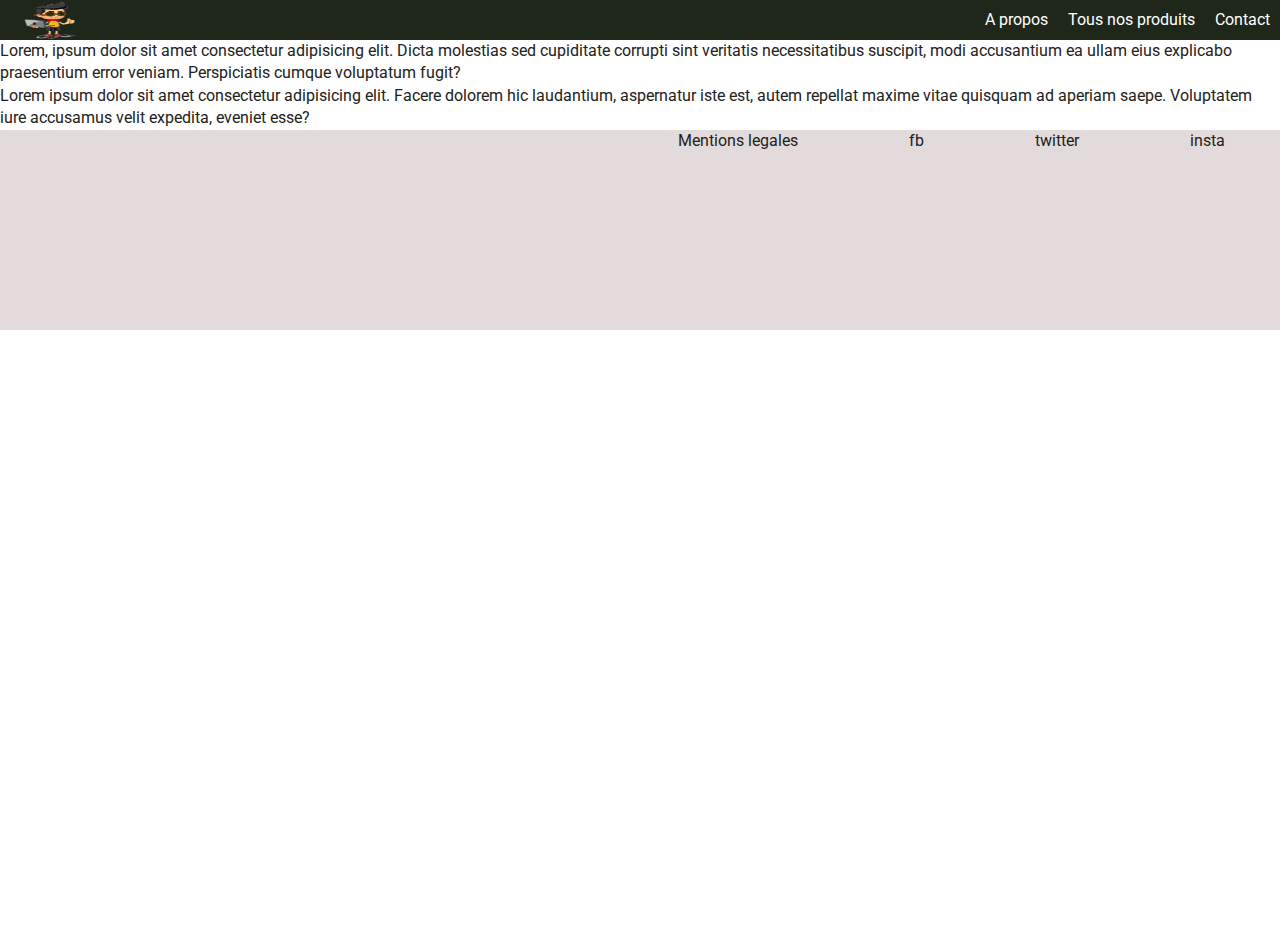
==== about.html @ b5634956 "add all links, and create about.html" ====
<!DOCTYPE html>
<html class="no-js" lang="">

  <head>
    <meta charset="utf-8">
    <title></title>
    <meta name="description" content="Site de vente en ligne de produits electroniques et numeriques">
    <meta name="viewport" content="width=device-width, initial-scale=1">

    <link rel="icon" type="image/png" href="img/logo2.png" />
    <link rel="manifest" href="site.webmanifest">
    <link rel="apple-touch-icon" href="icon.png">
    <!-- Place favicon.ico in the root directory -->
    <link href="https://fonts.googleapis.com/css2?family=Roboto:ital,wght@1,900&display=swap" rel="stylesheet">
    <link href="https://fonts.googleapis.com/css2?family=Roboto:ital,wght@1,300&display=swap" rel="stylesheet">
    <link rel="stylesheet" href="css/normalize.css">
    <link rel="stylesheet" href="css/main.css">
    <meta name="theme-color" content="#fafafa">
    
  </head>

  <body>
    <nav>
      <a href="index.html"><img src="img/logo2.png" alt="logo site"></a>
      <ul>
        <li><a href="#">A propos</a></li>
        <li><a href="https://www.google.com/search?rlz=1C5CHFA_enFR906FR906&sxsrf=ALeKk02TwPZ9yomBEzn1aUSnm-T23XCXUA%3A1595188399947&ei=r6QUX8qyOY-6aa_mrPgB&q=macbook+pro&oq=macbook+pro&gs_lcp=CgZwc3ktYWIQAzIECCMQJzIECCMQJzIHCAAQsQMQQzIECAAQQzIKCAAQsQMQFBCHAjIECAAQQzIHCAAQsQMQQzIHCAAQsQMQQzIHCAAQsQMQQzIECAAQQzoECAAQRzoFCAAQsQNQyw1YhhtgmRxoAHADeACAAXaIAf0EkgEEMTAuMZgBAKABAaoBB2d3cy13aXo&sclient=psy-ab&ved=0ahUKEwiKxrbvi9rqAhUPXRoKHS8zCx8Q4dUDCAw&uact=5">Tous nos produits</a></li>
        <li><a href="#">Contact</a></li>
      </ul>
    </nav>
    <main>
      <p>Lorem, ipsum dolor sit amet consectetur adipisicing elit. Dicta molestias sed cupiditate corrupti sint veritatis necessitatibus suscipit, modi accusantium ea ullam eius explicabo praesentium error veniam. Perspiciatis cumque voluptatum fugit?</p>
      <p>Lorem ipsum dolor sit amet consectetur adipisicing elit. Facere dolorem hic laudantium, aspernatur iste est, autem repellat maxime vitae quisquam ad aperiam saepe. Voluptatem iure accusamus velit expedita, eveniet esse?</p>
      <footer>
        <div class="maap"> 
          <iframe src="https://www.google.com/maps/embed?pb=!1m18!1m12!1m3!1d2596.9122245033204!2d1.0707991149919476!3d49.391652370965595!2m3!1f0!2f0!3f0!3m2!1i1024!2i768!4f13.1!3m3!1m2!1s0x47e0dfbf4ddceef1%3A0x73a65228cf4c2fbf!2sAFPA!5e0!3m2!1sfr!2sfr!4v1595008368781!5m2!1sfr!2sfr" width="600" height="450" frameborder="0" style="border:0;" allowfullscreen="" aria-hidden="false" tabindex="0"></iframe>
        </div> <!
        <div class="social">
          <p class="mentions">Mentions legales</p>
          <p>fb</p>
          <p>twitter</p>
          <p>insta</p>
        </div>
      </footer>
    </main>












    <!-- Add your site or application content here -->
    <script src="js/vendor/modernizr-3.11.2.min.js"></script>
    <script src="js/plugins.js"></script>
    <script src="js/main.js"></script>

    <!-- Google Analytics: change UA-XXXXX-Y to be your site's ID. -->
    <script>
      window.ga = function () { ga.q.push(arguments) }; ga.q = []; ga.l = +new Date;
      ga('create', 'UA-XXXXX-Y', 'auto'); ga('set', 'anonymizeIp', true); ga('set', 'transport', 'beacon'); ga('send', 'pageview')
    </script>
    <script src="https://www.google-analytics.com/analytics.js" async></script>
  </body>

  </html>
---- css/main.css ----
/*! HTML5 Boilerplate v8.0.0 | MIT License | https://html5boilerplate.com/ */

/* main.css 2.1.0 | MIT License | https://github.com/h5bp/main.css#readme */
/*
 * What follows is the result of much research on cross-browser styling.
 * Credit left inline and big thanks to Nicolas Gallagher, Jonathan Neal,
 * Kroc Camen, and the H5BP dev community and team.
 */

/* ==========================================================================
   Base styles: opinionated defaults
   ========================================================================== */

html {
  color: #222;
  font-size: 1em;
  line-height: 1.4;
}

/*
 * Remove text-shadow in selection highlight:
 * https://twitter.com/miketaylr/status/12228805301
 *
 * Vendor-prefixed and regular ::selection selectors cannot be combined:
 * https://stackoverflow.com/a/16982510/7133471
 *
 * Customize the background color to match your design.
 */

::-moz-selection {
  background: #b3d4fc;
  text-shadow: none;
}

::selection {
  background: #b3d4fc;
  text-shadow: none;
}

/*
 * A better looking default horizontal rule
 */

hr {
  display: block;
  height: 1px;
  border: 0;
  border-top: 1px solid #ccc;
  margin: 1em 0;
  padding: 0;
}

/*
 * Remove the gap between audio, canvas, iframes,
 * images, videos and the bottom of their containers:
 * https://github.com/h5bp/html5-boilerplate/issues/440
 */

audio,
canvas,
iframe,
img,
svg,
video {
  vertical-align: middle;
}

/*
 * Remove default fieldset styles.
 */

fieldset {
  border: 0;
  margin: 0;
  padding: 0;
}

/*
 * Allow only vertical resizing of textareas.
 */

textarea {
  resize: vertical;
}

/* ==========================================================================
   Author's custom styles
   ========================================================================== */
/* general rules  */
*{
  margin: 0;
  padding: 0;
  
  font-family: 'Roboto', sans-serif;
}
header{
  height: 22%;
}
section{
  height: 22%;
}
footer{
  height: 200px;
}
/* utility classes */
/* nav */
nav{
  display: flex;
  justify-content: space-between;
  align-items: center;
  background-color: #1F271B;
  height: 40px;
}
nav a img{
  text-decoration: none;
  height: 40px;
  width: 100px;
}

nav ul{
  display: flex;
  list-style-type: none;
}
nav li{
  margin: 0 10px;
}
nav ul li a{
  color: white;
  text-decoration: none;
}
nav ul li a:hover{
  color: grey;
  text-decoration: none;
}
/* main  */
main{
  height: 900px;
}
/* header */
header{
  background-image: url('../img/macbook.jpg');
  background-repeat: no-repeat;
  background-size: 100% 200px;
  display:flex;
  flex-direction: column;
  align-items: center;
  justify-content: center;
}
header h1{
  font-size: xx-large;
  border: 3px solid black;
}
header p{
  font-size: x-large;
  font-weight: bold;
  color:white;
}
header a{
  float: left;
  position: relative;
}
/* sections */
section img{
  width: 50%;
  height: 100%;
}
.price{
  color: red;
}
.product1{
  background-color: #9F9F92;
  height: 20%;
  display: flex;
}
.product1 h2{
  font-size: small;
  text-align: center;
}
.product1 a {
  float: right;
  text-decoration: none;
  color: blue;
}
.product2{
  background-color: #E3DBDB;
  height: 20%;
  display: flex;
}
.product2 h2{
  font-size: small;
  text-align: center;
}
.product2 a {
  float: right;
  text-decoration: none;
  color: blue;
}
.product3{
  background-color: #9F9F92;
  height: 20%;
  display: flex;
}
.product3 h2{
  font-size: small;
  text-align: center;
}
.product3 a {
  float: right;
  text-decoration: none;
  color: blue;
}
/* footer  */
footer{
  background-color: #E3DBDB;
  display: flex;
  justify-content: space-around;
}
.maap{
  width: 40%;
  display: flex;
  justify-content: center;
  align-items: center;
}
iframe{
  height: 60%;
  width: 60%;
}
.social{
  width: 60%;
  display: flex;
  align-items: flex-end;
  justify-content: flex-end;
  color: white;
}
footer .social p{
  margin: 10px;
}

/* ===
=======================================================================
   Helper classes
   ========================================================================== */

/*
 * Hide visually and from screen readers
 */

.hidden,
[hidden] {
  display: none !important;
}

/*
 * Hide only visually, but have it available for screen readers:
 * https://snook.ca/archives/html_and_css/hiding-content-for-accessibility
 *
 * 1. For long content, line feeds are not interpreted as spaces and small width
 *    causes content to wrap 1 word per line:
 *    https://medium.com/@jessebeach/beware-smushed-off-screen-accessible-text-5952a4c2cbfe
 */

.sr-only {
  border: 0;
  clip: rect(0, 0, 0, 0);
  height: 1px;
  margin: -1px;
  overflow: hidden;
  padding: 0;
  position: absolute;
  white-space: nowrap;
  width: 1px;
  /* 1 */
}

/*
 * Extends the .sr-only class to allow the element
 * to be focusable when navigated to via the keyboard:
 * https://www.drupal.org/node/897638
 */

.sr-only.focusable:active,
.sr-only.focusable:focus {
  clip: auto;
  height: auto;
  margin: 0;
  overflow: visible;
  position: static;
  white-space: inherit;
  width: auto;
}

/*
 * Hide visually and from screen readers, but maintain layout
 */

.invisible {
  visibility: hidden;
}

/*
 * Clearfix: contain floats
 *
 * For modern browsers
 * 1. The space content is one way to avoid an Opera bug when the
 *    `contenteditable` attribute is included anywhere else in the document.
 *    Otherwise it causes space to appear at the top and bottom of elements
 *    that receive the `clearfix` class.
 * 2. The use of `table` rather than `block` is only necessary if using
 *    `:before` to contain the top-margins of child elements.
 */

.clearfix::before,
.clearfix::after {
  content: " ";
  display: table;
}

.clearfix::after {
  clear: both;
}

/* ==========================================================================
   EXAMPLE Media Queries for Responsive Design.
   These examples override the primary ('mobile first') styles.
   Modify as content requires.
   ========================================================================== */

@media only screen and (min-width: 35em) {
  /* Style adjustments for viewports that meet the condition */
}

@media print,
  (-webkit-min-device-pixel-ratio: 1.25),
  (min-resolution: 1.25dppx),
  (min-resolution: 120dpi) {
  /* Style adjustments for high resolution devices */
}

/* ==========================================================================
   Print styles.
   Inlined to avoid the additional HTTP request:
   https://www.phpied.com/delay-loading-your-print-css/
   ========================================================================== */

@media print {
  *,
  *::before,
  *::after {
    background: #fff !important;
    color: #000 !important;
    /* Black prints faster */
    box-shadow: none !important;
    text-shadow: none !important;
  }

  a,
  a:visited {
    text-decoration: underline;
  }

  a[href]::after {
    content: " (" attr(href) ")";
  }

  abbr[title]::after {
    content: " (" attr(title) ")";
  }

  /*
   * Don't show links that are fragment identifiers,
   * or use the `javascript:` pseudo protocol
   */
  a[href^="#"]::after,
  a[href^="javascript:"]::after {
    content: "";
  }

  pre {
    white-space: pre-wrap !important;
  }

  pre,
  blockquote {
    border: 1px solid #999;
    page-break-inside: avoid;
  }

  /*
   * Printing Tables:
   * https://web.archive.org/web/20180815150934/http://css-discuss.incutio.com/wiki/Printing_Tables
   */
  thead {
    display: table-header-group;
  }

  tr,
  img {
    page-break-inside: avoid;
  }

  p,
  h2,
  h3 {
    orphans: 3;
    widows: 3;
  }

  h2,
  h3 {
    page-break-after: avoid;
  }
}
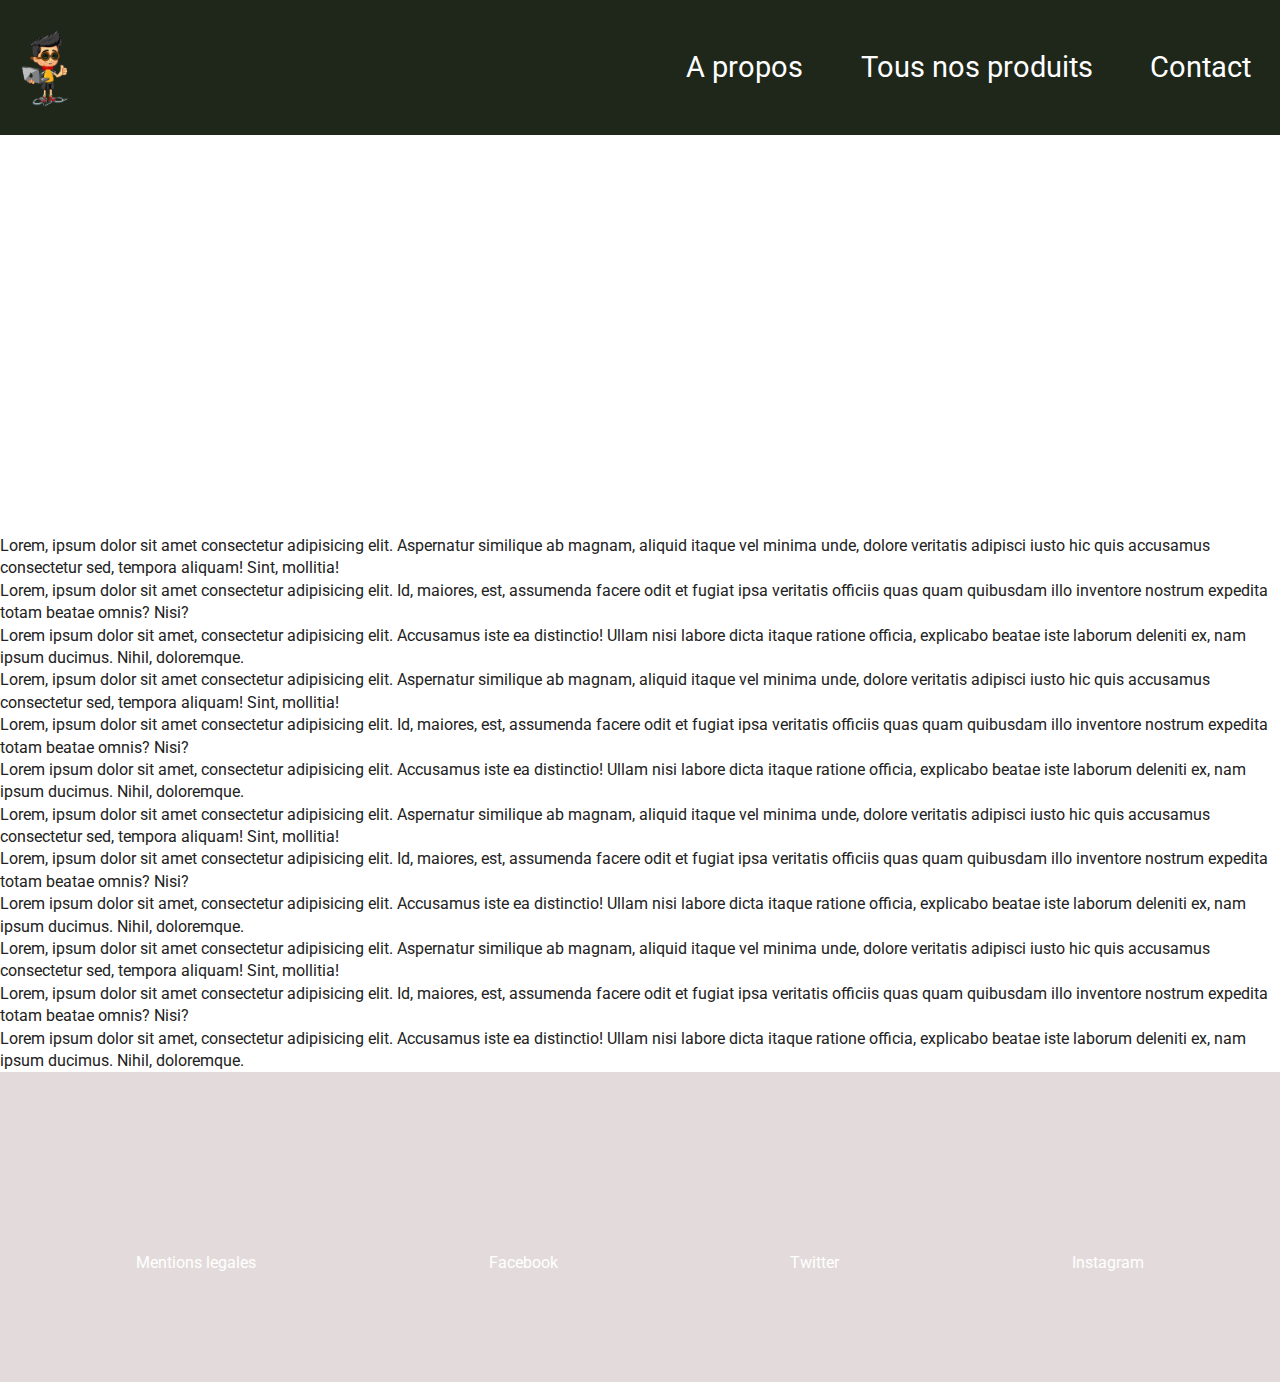
==== commit bb18e5af: "Add youtube video on about.html" ====
--- a/about.html
+++ b/about.html
@@ -3,7 +3,7 @@
 
   <head>
     <meta charset="utf-8">
-    <title></title>
+    <title>Terre de Geek</title>
     <meta name="description" content="Site de vente en ligne de produits electroniques et numeriques">
     <meta name="viewport" content="width=device-width, initial-scale=1">
 
@@ -20,38 +20,48 @@
   </head>
 
   <body>
-    <nav>
+    <!-- NAVBAR -->
+    <nav class="flex">
+      <div id="logo">
       <a href="index.html"><img src="img/logo2.png" alt="logo site"></a>
-      <ul>
-        <li><a href="#">A propos</a></li>
-        <li><a href="https://www.google.com/search?rlz=1C5CHFA_enFR906FR906&sxsrf=ALeKk02TwPZ9yomBEzn1aUSnm-T23XCXUA%3A1595188399947&ei=r6QUX8qyOY-6aa_mrPgB&q=macbook+pro&oq=macbook+pro&gs_lcp=CgZwc3ktYWIQAzIECCMQJzIECCMQJzIHCAAQsQMQQzIECAAQQzIKCAAQsQMQFBCHAjIECAAQQzIHCAAQsQMQQzIHCAAQsQMQQzIHCAAQsQMQQzIECAAQQzoECAAQRzoFCAAQsQNQyw1YhhtgmRxoAHADeACAAXaIAf0EkgEEMTAuMZgBAKABAaoBB2d3cy13aXo&sclient=psy-ab&ved=0ahUKEwiKxrbvi9rqAhUPXRoKHS8zCx8Q4dUDCAw&uact=5">Tous nos produits</a></li>
-        <li><a href="#">Contact</a></li>
+      </div>
+      <ul class="flex">
+      <li><a href="about.html">A propos</a></li>
+      <li><a href="https://www.google.com/search?rlz=1C5CHFA_enFR906FR906&sxsrf=ALeKk02TwPZ9yomBEzn1aUSnm-T23XCXUA%3A1595188399947&ei=r6QUX8qyOY-6aa_mrPgB&q=macbook+pro&oq=macbook+pro&gs_lcp=CgZwc3ktYWIQAzIECCMQJzIECCMQJzIHCAAQsQMQQzIECAAQQzIKCAAQsQMQFBCHAjIECAAQQzIHCAAQsQMQQzIHCAAQsQMQQzIHCAAQsQMQQzIECAAQQzoECAAQRzoFCAAQsQNQyw1YhhtgmRxoAHADeACAAXaIAf0EkgEEMTAuMZgBAKABAaoBB2d3cy13aXo&sclient=psy-ab&ved=0ahUKEwiKxrbvi9rqAhUPXRoKHS8zCx8Q4dUDCAw&uact=5">Tous nos produits</a></li>
+      <li><a href="contact.html">Contact</a></li>
       </ul>
     </nav>
     <main>
-      <p>Lorem, ipsum dolor sit amet consectetur adipisicing elit. Dicta molestias sed cupiditate corrupti sint veritatis necessitatibus suscipit, modi accusantium ea ullam eius explicabo praesentium error veniam. Perspiciatis cumque voluptatum fugit?</p>
-      <p>Lorem ipsum dolor sit amet consectetur adipisicing elit. Facere dolorem hic laudantium, aspernatur iste est, autem repellat maxime vitae quisquam ad aperiam saepe. Voluptatem iure accusamus velit expedita, eveniet esse?</p>
-      <footer>
-        <div class="maap"> 
-          <iframe src="https://www.google.com/maps/embed?pb=!1m18!1m12!1m3!1d2596.9122245033204!2d1.0707991149919476!3d49.391652370965595!2m3!1f0!2f0!3f0!3m2!1i1024!2i768!4f13.1!3m3!1m2!1s0x47e0dfbf4ddceef1%3A0x73a65228cf4c2fbf!2sAFPA!5e0!3m2!1sfr!2sfr!4v1595008368781!5m2!1sfr!2sfr" width="600" height="450" frameborder="0" style="border:0;" allowfullscreen="" aria-hidden="false" tabindex="0"></iframe>
-        </div> <!
-        <div class="social">
-          <p class="mentions">Mentions legales</p>
-          <p>fb</p>
-          <p>twitter</p>
-          <p>insta</p>
-        </div>
-      </footer>
+      <div class="ytvideo"> 
+        <iframe width="100%" height="400pxpx" src="https://www.youtube.com/embed/eRYFZNcFKZk" frameborder="0" allow="accelerometer; autoplay; encrypted-media; gyroscope; picture-in-picture" allowfullscreen></iframe>
+      </div>
+      <div>
+        <p>Lorem, ipsum dolor sit amet consectetur adipisicing elit. Aspernatur similique ab magnam, aliquid itaque vel minima unde, dolore veritatis adipisci iusto hic quis accusamus consectetur sed, tempora aliquam! Sint, mollitia!</p>
+        <p>Lorem, ipsum dolor sit amet consectetur adipisicing elit. Id, maiores, est, assumenda facere odit et fugiat ipsa veritatis officiis quas quam quibusdam illo inventore nostrum expedita totam beatae omnis? Nisi?</p>
+        <p>Lorem ipsum dolor sit amet, consectetur adipisicing elit. Accusamus iste ea distinctio! Ullam nisi labore dicta itaque ratione officia, explicabo beatae iste laborum deleniti ex, nam ipsum ducimus. Nihil, doloremque.</p>
+        <p>Lorem, ipsum dolor sit amet consectetur adipisicing elit. Aspernatur similique ab magnam, aliquid itaque vel minima unde, dolore veritatis adipisci iusto hic quis accusamus consectetur sed, tempora aliquam! Sint, mollitia!</p>
+        <p>Lorem, ipsum dolor sit amet consectetur adipisicing elit. Id, maiores, est, assumenda facere odit et fugiat ipsa veritatis officiis quas quam quibusdam illo inventore nostrum expedita totam beatae omnis? Nisi?</p>
+        <p>Lorem ipsum dolor sit amet, consectetur adipisicing elit. Accusamus iste ea distinctio! Ullam nisi labore dicta itaque ratione officia, explicabo beatae iste laborum deleniti ex, nam ipsum ducimus. Nihil, doloremque.</p>
+        <p>Lorem, ipsum dolor sit amet consectetur adipisicing elit. Aspernatur similique ab magnam, aliquid itaque vel minima unde, dolore veritatis adipisci iusto hic quis accusamus consectetur sed, tempora aliquam! Sint, mollitia!</p>
+        <p>Lorem, ipsum dolor sit amet consectetur adipisicing elit. Id, maiores, est, assumenda facere odit et fugiat ipsa veritatis officiis quas quam quibusdam illo inventore nostrum expedita totam beatae omnis? Nisi?</p>
+        <p>Lorem ipsum dolor sit amet, consectetur adipisicing elit. Accusamus iste ea distinctio! Ullam nisi labore dicta itaque ratione officia, explicabo beatae iste laborum deleniti ex, nam ipsum ducimus. Nihil, doloremque.</p>
+        <p>Lorem, ipsum dolor sit amet consectetur adipisicing elit. Aspernatur similique ab magnam, aliquid itaque vel minima unde, dolore veritatis adipisci iusto hic quis accusamus consectetur sed, tempora aliquam! Sint, mollitia!</p>
+        <p>Lorem, ipsum dolor sit amet consectetur adipisicing elit. Id, maiores, est, assumenda facere odit et fugiat ipsa veritatis officiis quas quam quibusdam illo inventore nostrum expedita totam beatae omnis? Nisi?</p>
+        <p>Lorem ipsum dolor sit amet, consectetur adipisicing elit. Accusamus iste ea distinctio! Ullam nisi labore dicta itaque ratione officia, explicabo beatae iste laborum deleniti ex, nam ipsum ducimus. Nihil, doloremque.</p>
+      </div>
     </main>
-
-
-
-
-
-
-
-
-
+    <footer>
+      <div class="maap"> 
+      <iframe src="https://www.google.com/maps/embed?pb=!1m18!1m12!1m3!1d2596.9122245033204!2d1.0707991149919476!3d49.391652370965595!2m3!1f0!2f0!3f0!3m2!1i1024!2i768!4f13.1!3m3!1m2!1s0x47e0dfbf4ddceef1%3A0x73a65228cf4c2fbf!2sAFPA!5e0!3m2!1sfr!2sfr!4v1595008368781!5m2!1sfr!2sfr"  style="border:0;" allowfullscreen="" aria-hidden="false" tabindex="0"></iframe>
+      </div> 
+      <div class="social" class="flex">
+      <p class="mentions">Mentions legales</p>
+      <p>Facebook</p>
+      <p>Twitter</p>
+      <p>Instagram</p>
+      </div>
+    </footer>
+    
 
 
 
--- a/css/main.css
+++ b/css/main.css
@@ -43,11 +43,8 @@
 
 hr {
   display: block;
-  height: 1px;
   border: 0;
   border-top: 1px solid #ccc;
-  margin: 1em 0;
-  padding: 0;
 }
 
 /*
@@ -90,39 +87,39 @@
 *{
   margin: 0;
   padding: 0;
-  
   font-family: 'Roboto', sans-serif;
 }
-header{
-  height: 22%;
-}
-section{
-  height: 22%;
-}
-footer{
-  height: 200px;
-}
+
 /* utility classes */
+.flex{
+  display: flex;
+}
+.btn{
+  padding: 3px;
+  border-radius: 3px;
+  border: 1px solid black;
+}
 /* nav */
 nav{
-  display: flex;
   justify-content: space-between;
   align-items: center;
   background-color: #1F271B;
-  height: 40px;
+  height: 15vh;
 }
 nav a img{
-  text-decoration: none;
-  height: 40px;
-  width: 100px;
+  height:auto;
+  width: 10vh;
+}
+#logo{
+ width :10%;
 }
 
 nav ul{
-  display: flex;
   list-style-type: none;
 }
 nav li{
-  margin: 0 10px;
+  font-size: 0.8em;
+  margin: 0 1em;
 }
 nav ul li a{
   color: white;
@@ -132,110 +129,208 @@
   color: grey;
   text-decoration: none;
 }
-/* main  */
-main{
-  height: 900px;
-}
+
+
 /* header */
 header{
-  background-image: url('../img/macbook.jpg');
+  background-image: url('../img/header.jpg');
   background-repeat: no-repeat;
-  background-size: 100% 200px;
-  display:flex;
+  background-position: center;
+  background-size: cover;
+  height: 50vh;
   flex-direction: column;
   align-items: center;
+  padding: 20px;
+}
+
+header .bigtitle h1{
+  text-align: center;
   justify-content: center;
-}
-header h1{
   font-size: xx-large;
-  border: 3px solid black;
+  border: 3px solid white;
+  color: white;
 }
 header p{
   font-size: x-large;
   font-weight: bold;
   color:white;
-}
-header a{
-  float: left;
-  position: relative;
-}
+  text-align: center;
+}
+
 /* sections */
-section img{
-  width: 50%;
-  height: 100%;
+
+article{
+  flex-direction: column;
+  align-items: center;
+  justify-content: center;
+  height: 80vh;
+}
+section{
+  height: auto;
+
+}  
+
+h2{
+  text-align: center;
+}
+.imageproduct{
+  height: 50%;
+  width: 80%;
+}
+.article-description{
+  margin:5em;
+  height: 50%;
+  width: 100%;
+}
+article .imageproduct img{
+  width: 100%;
+  height: 80%;
 }
 .price{
   color: red;
 }
-.product1{
+.product{
   background-color: #9F9F92;
-  height: 20%;
-  display: flex;
-}
-.product1 h2{
-  font-size: small;
+  padding: 3em;
+
+}
+
+.product h2{
+  font-size: 1em;
   text-align: center;
 }
-.product1 a {
-  float: right;
+.product p{
+  padding: 10px;
+}
+.product a{
   text-decoration: none;
   color: blue;
-}
-.product2{
-  background-color: #E3DBDB;
-  height: 20%;
-  display: flex;
-}
-.product2 h2{
-  font-size: small;
-  text-align: center;
-}
-.product2 a {
-  float: right;
-  text-decoration: none;
-  color: blue;
-}
-.product3{
-  background-color: #9F9F92;
-  height: 20%;
-  display: flex;
-}
-.product3 h2{
-  font-size: small;
-  text-align: center;
-}
-.product3 a {
-  float: right;
-  text-decoration: none;
-  color: blue;
+  font-size: 0.7em;
+  background-color:grey;  
+}
+.avisclient{
+  display: none;
 }
 /* footer  */
 footer{
   background-color: #E3DBDB;
+  height: 30vh;
+  padding: 20px;
+  justify-content: flex-end;
+}
+.maap{
+  width:auto;
+  text-align: center;
+}
+
+.social{
+  align-items: center;
+  justify-content: space-around;
+  color: white;
   display: flex;
-  justify-content: space-around;
-}
-.maap{
-  width: 40%;
-  display: flex;
-  justify-content: center;
-  align-items: center;
-}
-iframe{
-  height: 60%;
-  width: 60%;
-}
-.social{
-  width: 60%;
-  display: flex;
-  align-items: flex-end;
-  justify-content: flex-end;
-  color: white;
 }
 footer .social p{
   margin: 10px;
 }
-
+/* ---------------FORM------------- */
+form{
+  height: 50vh;
+  flex-direction: column;
+  align-items: center;
+  justify-content: space-around;
+}
+input{
+  height: 3vh;
+}
+
+/* ABOUT */
+.ytvideo{
+  width: 100%;
+}
+.ytvideo iframe{
+  margin:auto;
+}
+
+
+/* Dropdown Button */
+.dropbtn {
+  background-color: #4CAF50;
+  color: white;
+  padding: 16px;
+  font-size: 16px;
+  border: none;
+}
+
+/* The container <div> - needed to position the dropdown content */
+.dropdown {
+  position: relative;
+  display: inline-block;
+}
+
+/* Dropdown Content (Hidden by Default) */
+.dropdown-content {
+  display: none;
+  position: absolute;
+  background-color: #f1f1f1;
+  min-width: 160px;
+  box-shadow: 0px 8px 16px 0px rgba(0,0,0,0.2);
+  z-index: 1;
+}
+
+/* Links inside the dropdown */
+.dropdown-content a {
+  color: black;
+  padding: 12px 16px;
+  text-decoration: none;
+  display: block;
+}
+
+/* Change color of dropdown links on hover */
+.dropdown-content a:hover {background-color: #ddd;}
+
+/* Show the dropdown menu on hover */
+.dropdown:hover .dropdown-content {display: block;}
+
+/* Change the background color of the dropdown button when the dropdown content is shown */
+.dropdown:hover .dropbtn {background-color: #3e8e41;}
+
+/* MEDIA QUERIES */
+
+@media screen and (min-width:576px){
+  
+}
+@media screen and (min-width:768px){
+  /* NAV */
+  nav li{
+    font-size: 1.8em;
+    margin: 0 1em;
+  }
+  /* HEADER */
+
+
+  /* SECTIONS */
+  article{
+    flex-direction: row;
+    align-items: center;
+    justify-content: center;
+    font-size: 1.2em;
+  }
+  .avisclient{
+    display: block;
+  }
+  .product h2{
+    font-size: 1.5em;
+  }
+  .product a{
+    font-size: 1em;
+  }
+}
+@media screen and (min-width:992px){
+
+}
+@media screen and (min-width:1200px){
+  /*  */
+}
 /* ===
 =======================================================================
    Helper classes
@@ -410,4 +505,3 @@
     page-break-after: avoid;
   }
 }
-
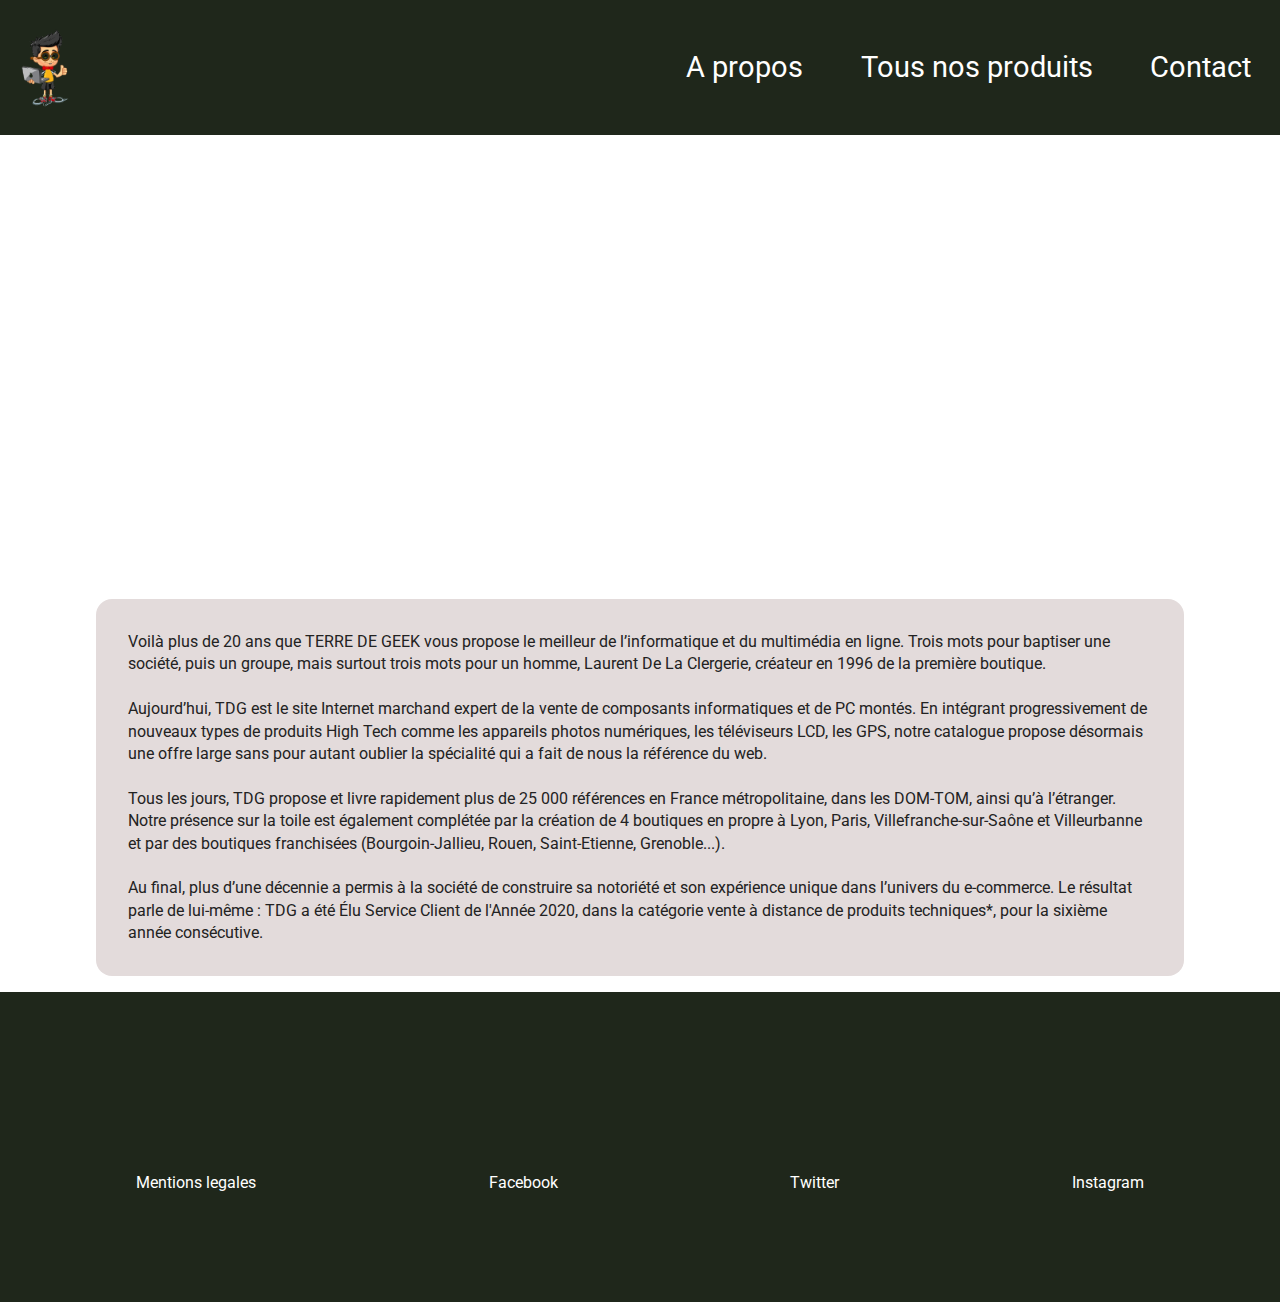
==== commit a1ee7bbf: "Add style on about.html" ====
--- a/about.html
+++ b/about.html
@@ -27,7 +27,7 @@
       </div>
       <ul class="flex">
       <li><a href="about.html">A propos</a></li>
-      <li><a href="https://www.google.com/search?rlz=1C5CHFA_enFR906FR906&sxsrf=ALeKk02TwPZ9yomBEzn1aUSnm-T23XCXUA%3A1595188399947&ei=r6QUX8qyOY-6aa_mrPgB&q=macbook+pro&oq=macbook+pro&gs_lcp=CgZwc3ktYWIQAzIECCMQJzIECCMQJzIHCAAQsQMQQzIECAAQQzIKCAAQsQMQFBCHAjIECAAQQzIHCAAQsQMQQzIHCAAQsQMQQzIHCAAQsQMQQzIECAAQQzoECAAQRzoFCAAQsQNQyw1YhhtgmRxoAHADeACAAXaIAf0EkgEEMTAuMZgBAKABAaoBB2d3cy13aXo&sclient=psy-ab&ved=0ahUKEwiKxrbvi9rqAhUPXRoKHS8zCx8Q4dUDCAw&uact=5">Tous nos produits</a></li>
+      <li><a href="prestations.html">Tous nos produits</a></li>
       <li><a href="contact.html">Contact</a></li>
       </ul>
     </nav>
@@ -35,19 +35,16 @@
       <div class="ytvideo"> 
         <iframe width="100%" height="400pxpx" src="https://www.youtube.com/embed/eRYFZNcFKZk" frameborder="0" allow="accelerometer; autoplay; encrypted-media; gyroscope; picture-in-picture" allowfullscreen></iframe>
       </div>
-      <div>
-        <p>Lorem, ipsum dolor sit amet consectetur adipisicing elit. Aspernatur similique ab magnam, aliquid itaque vel minima unde, dolore veritatis adipisci iusto hic quis accusamus consectetur sed, tempora aliquam! Sint, mollitia!</p>
-        <p>Lorem, ipsum dolor sit amet consectetur adipisicing elit. Id, maiores, est, assumenda facere odit et fugiat ipsa veritatis officiis quas quam quibusdam illo inventore nostrum expedita totam beatae omnis? Nisi?</p>
-        <p>Lorem ipsum dolor sit amet, consectetur adipisicing elit. Accusamus iste ea distinctio! Ullam nisi labore dicta itaque ratione officia, explicabo beatae iste laborum deleniti ex, nam ipsum ducimus. Nihil, doloremque.</p>
-        <p>Lorem, ipsum dolor sit amet consectetur adipisicing elit. Aspernatur similique ab magnam, aliquid itaque vel minima unde, dolore veritatis adipisci iusto hic quis accusamus consectetur sed, tempora aliquam! Sint, mollitia!</p>
-        <p>Lorem, ipsum dolor sit amet consectetur adipisicing elit. Id, maiores, est, assumenda facere odit et fugiat ipsa veritatis officiis quas quam quibusdam illo inventore nostrum expedita totam beatae omnis? Nisi?</p>
-        <p>Lorem ipsum dolor sit amet, consectetur adipisicing elit. Accusamus iste ea distinctio! Ullam nisi labore dicta itaque ratione officia, explicabo beatae iste laborum deleniti ex, nam ipsum ducimus. Nihil, doloremque.</p>
-        <p>Lorem, ipsum dolor sit amet consectetur adipisicing elit. Aspernatur similique ab magnam, aliquid itaque vel minima unde, dolore veritatis adipisci iusto hic quis accusamus consectetur sed, tempora aliquam! Sint, mollitia!</p>
-        <p>Lorem, ipsum dolor sit amet consectetur adipisicing elit. Id, maiores, est, assumenda facere odit et fugiat ipsa veritatis officiis quas quam quibusdam illo inventore nostrum expedita totam beatae omnis? Nisi?</p>
-        <p>Lorem ipsum dolor sit amet, consectetur adipisicing elit. Accusamus iste ea distinctio! Ullam nisi labore dicta itaque ratione officia, explicabo beatae iste laborum deleniti ex, nam ipsum ducimus. Nihil, doloremque.</p>
-        <p>Lorem, ipsum dolor sit amet consectetur adipisicing elit. Aspernatur similique ab magnam, aliquid itaque vel minima unde, dolore veritatis adipisci iusto hic quis accusamus consectetur sed, tempora aliquam! Sint, mollitia!</p>
-        <p>Lorem, ipsum dolor sit amet consectetur adipisicing elit. Id, maiores, est, assumenda facere odit et fugiat ipsa veritatis officiis quas quam quibusdam illo inventore nostrum expedita totam beatae omnis? Nisi?</p>
-        <p>Lorem ipsum dolor sit amet, consectetur adipisicing elit. Accusamus iste ea distinctio! Ullam nisi labore dicta itaque ratione officia, explicabo beatae iste laborum deleniti ex, nam ipsum ducimus. Nihil, doloremque.</p>
+      <div class="textabout">
+       <p>Voilà plus de 20 ans que TERRE DE GEEK vous propose le meilleur de l’informatique et du multimédia en ligne. Trois mots pour baptiser une société, puis un groupe, mais surtout trois mots pour un homme, Laurent De La Clergerie, créateur en 1996 de la première boutique.</p>
+       <br>
+       <p> Aujourd’hui, TDG est le site Internet marchand expert de la vente de composants informatiques et de PC montés. En intégrant progressivement de nouveaux types de produits High Tech comme les appareils photos numériques, les téléviseurs LCD, les GPS, notre catalogue propose désormais une offre large sans pour autant oublier la spécialité qui a fait de nous la référence du web.</p>
+       <br>
+       <p> Tous les jours, TDG propose et livre rapidement plus de 25 000 références en France métropolitaine, dans les DOM-TOM, ainsi qu’à l’étranger. Notre présence sur la toile est également complétée par la création de 4 boutiques en propre à Lyon, Paris, Villefranche-sur-Saône et Villeurbanne et par des boutiques franchisées (Bourgoin-Jallieu, Rouen, Saint-Etienne, Grenoble...).</p>
+       <br> 
+       <p>Au final, plus d’une décennie a permis à la société de construire sa notoriété et son expérience unique dans l’univers du e-commerce. Le résultat parle de lui-même : TDG a été Élu Service Client de l'Année 2020, dans la catégorie vente à distance de produits techniques*, pour la sixième année consécutive.</p> 
+          
+          
       </div>
     </main>
     <footer>
--- a/css/main.css
+++ b/css/main.css
@@ -89,17 +89,21 @@
   padding: 0;
   font-family: 'Roboto', sans-serif;
 }
-
-/* utility classes */
+.underline{
+  text-decoration: underline;
+}
+
+/************==============================utility classes==============================********************/
 .flex{
   display: flex;
 }
 .btn{
   padding: 3px;
   border-radius: 3px;
-  border: 1px solid black;
-}
-/* nav */
+  border: 1px solid brown;
+  color: brown;
+}
+/*  ==============================NAV============================== */
 nav{
   justify-content: space-between;
   align-items: center;
@@ -131,21 +135,20 @@
 }
 
 
-/* header */
+/*  ==============================HEADER============================== */
 header{
   background-image: url('../img/header.jpg');
   background-repeat: no-repeat;
   background-position: center;
   background-size: cover;
-  height: 50vh;
+  height: 70vh;
   flex-direction: column;
   align-items: center;
   padding: 20px;
 }
 
 header .bigtitle h1{
-  text-align: center;
-  justify-content: center;
+  text-align: center; 
   font-size: xx-large;
   border: 3px solid white;
   color: white;
@@ -157,63 +160,58 @@
   text-align: center;
 }
 
-/* sections */
-
+/*  ==============================SECTIONS============================== */
+h2{
+  font-size: medium;
+  text-align: center;
+  margin: 1em;
+}
 article{
-  flex-direction: column;
-  align-items: center;
-  justify-content: center;
-  height: 80vh;
-}
-section{
-  height: auto;
-
-}  
-
-h2{
-  text-align: center;
+height: 70vh;
+width: 80%;
+display: flex;
+flex-direction: column;
+align-items: center;
+margin: 1em auto;
+padding: 2em;
+background-color: #E3DBDB;
+border-radius: 1em;
+font-size: small;
+position: relative;
 }
 .imageproduct{
-  height: 50%;
+  height: 30%;
   width: 80%;
 }
+.imageproduct img{
+  width: 100%;
+  height: 100%;
+}
 .article-description{
-  margin:5em;
-  height: 50%;
-  width: 100%;
-}
-article .imageproduct img{
-  width: 100%;
-  height: 80%;
-}
-.price{
-  color: red;
-}
-.product{
-  background-color: #9F9F92;
-  padding: 3em;
-
-}
-
-.product h2{
-  font-size: 1em;
-  text-align: center;
-}
-.product p{
-  padding: 10px;
-}
-.product a{
-  text-decoration: none;
-  color: blue;
-  font-size: 0.7em;
-  background-color:grey;  
+  height: 30%;
+  width: 80%;
 }
 .avisclient{
   display: none;
 }
-/* footer  */
+.oldprice{
+  color: red;
+  text-decoration: line-through;
+}
+.newprice{
+  color: green;
+}
+article a{
+  position: absolute;
+  right: 12px;
+  bottom: 12px;
+}
+
+
+/*  ==============================FOOTER============================== */
 footer{
-  background-color: #E3DBDB;
+  color: white;
+  background-color: #1F271B;
   height: 30vh;
   padding: 20px;
   justify-content: flex-end;
@@ -232,7 +230,11 @@
 footer .social p{
   margin: 10px;
 }
-/* ---------------FORM------------- */
+footer iframe{
+  height: auto;
+  width: 70%;
+}
+/*  ==============================FORM============================== */
 form{
   height: 50vh;
   flex-direction: column;
@@ -243,16 +245,41 @@
   height: 3vh;
 }
 
-/* ABOUT */
+/*  ==============================FORM============================== */
+
 .ytvideo{
-  width: 100%;
-}
-.ytvideo iframe{
-  margin:auto;
-}
-
-
-/* Dropdown Button */
+  width: 80%;
+  margin: 2em auto;
+}
+.textabout{
+width: 80%;
+margin: 1em auto;
+padding: 2em;
+background-color: #E3DBDB;
+border-radius: 1em;
+font-size: medium;
+}
+
+
+/*  ==============================PRESTATIONS============================== */
+table
+{
+    border-collapse: collapse;
+    margin: 5vh;
+    width: 70%;
+}
+td, th 
+{
+    border: 1px solid black;
+    padding: 1em;
+    text-align: center;
+}
+tbody img{
+  height: 20%;
+}
+
+
+/*  ==============================DROPDOWN BUTTON============================== */
 .dropbtn {
   background-color: #4CAF50;
   color: white;
@@ -296,40 +323,62 @@
 
 /* MEDIA QUERIES */
 
-@media screen and (min-width:576px){
-  
+@media screen and (min-width:351px){
+  article{
+    height: 55vh;
+  }
+  .article-description{
+    height: 40%;
+    width: 80%;
+  }
+  .imageproduct{
+    height: 50%;
+    width: 80%;
+  }
 }
 @media screen and (min-width:768px){
-  /* NAV */
+/*  ==============================NAV============================== */
   nav li{
     font-size: 1.8em;
     margin: 0 1em;
   }
-  /* HEADER */
-
-
-  /* SECTIONS */
-  article{
-    flex-direction: row;
-    align-items: center;
-    justify-content: center;
-    font-size: 1.2em;
-  }
-  .avisclient{
-    display: block;
-  }
-  .product h2{
-    font-size: 1.5em;
-  }
-  .product a{
-    font-size: 1em;
-  }
+/*  ==============================HEADER============================== */
+header .bigtitle h1{
+  font-size: 5em;
+}
+header .bigtitle p{
+  font-size: 2em;
+}
+ /*  ==============================SECTIONS============================== */
+ article{
+  height: 40vh;
+  justify-content: center;
+  flex-direction: row;
+ }
+ .imageproduct{
+  height: 60%;
+  width: 45%;
+  margin: 1em;
+ }
+ .article-description{
+  height: 60%;
+  width: 45%;
+ }
+ .avisclient{
+  display: block;
+}
 }
 @media screen and (min-width:992px){
 
 }
 @media screen and (min-width:1200px){
-  /*  */
+section{
+  display: flex;
+  flex-wrap: wrap;
+}
+ article{
+  width: 40%;
+}
 }
 /* ===
 =======================================================================
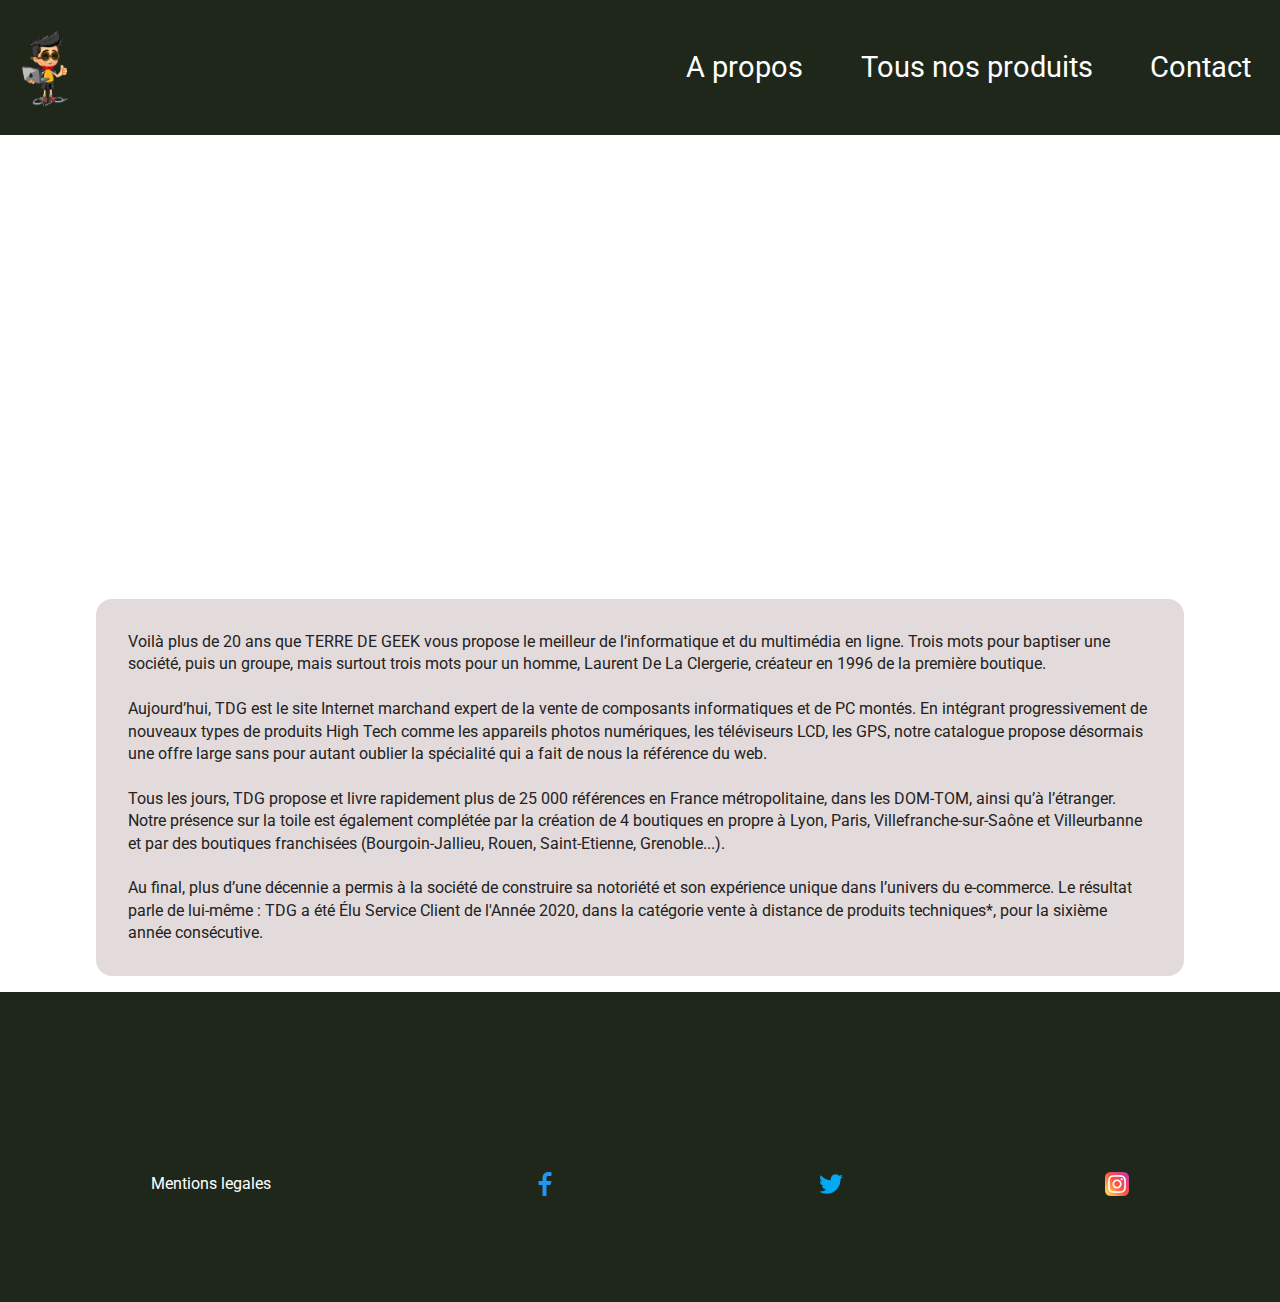
==== commit dc94c977: "add logo on all footers and add style on contact.html" ====
--- a/about.html
+++ b/about.html
@@ -53,9 +53,10 @@
       </div> 
       <div class="social" class="flex">
       <p class="mentions">Mentions legales</p>
-      <p>Facebook</p>
-      <p>Twitter</p>
-      <p>Instagram</p>
+      
+      <p><a href="#"><img src="img/facebook.png" alt="facebooklogo"></a></p>
+      <p><a href="#"><img src="img/twitter.png" alt="facebooklogo"></a></p>
+      <p><a href="#"><img src="img/instagram-sketched.png" alt="facebooklogo"></a></p>
       </div>
     </footer>
     
--- a/css/main.css
+++ b/css/main.css
@@ -102,6 +102,10 @@
   border-radius: 3px;
   border: 1px solid brown;
   color: brown;
+}
+.bgblack{
+  background-color: #1F271B;
+  color: white;
 }
 /*  ==============================NAV============================== */
 nav{
@@ -238,14 +242,14 @@
 form{
   height: 50vh;
   flex-direction: column;
-  align-items: center;
+ 
   justify-content: space-around;
 }
 input{
   height: 3vh;
 }
 
-/*  ==============================FORM============================== */
+/*  ==============================ABOUT============================== */
 
 .ytvideo{
   width: 80%;
@@ -276,6 +280,9 @@
 }
 tbody img{
   height: 20%;
+}
+thead{
+  background-color:#E3DBDB ;
 }
 
 
